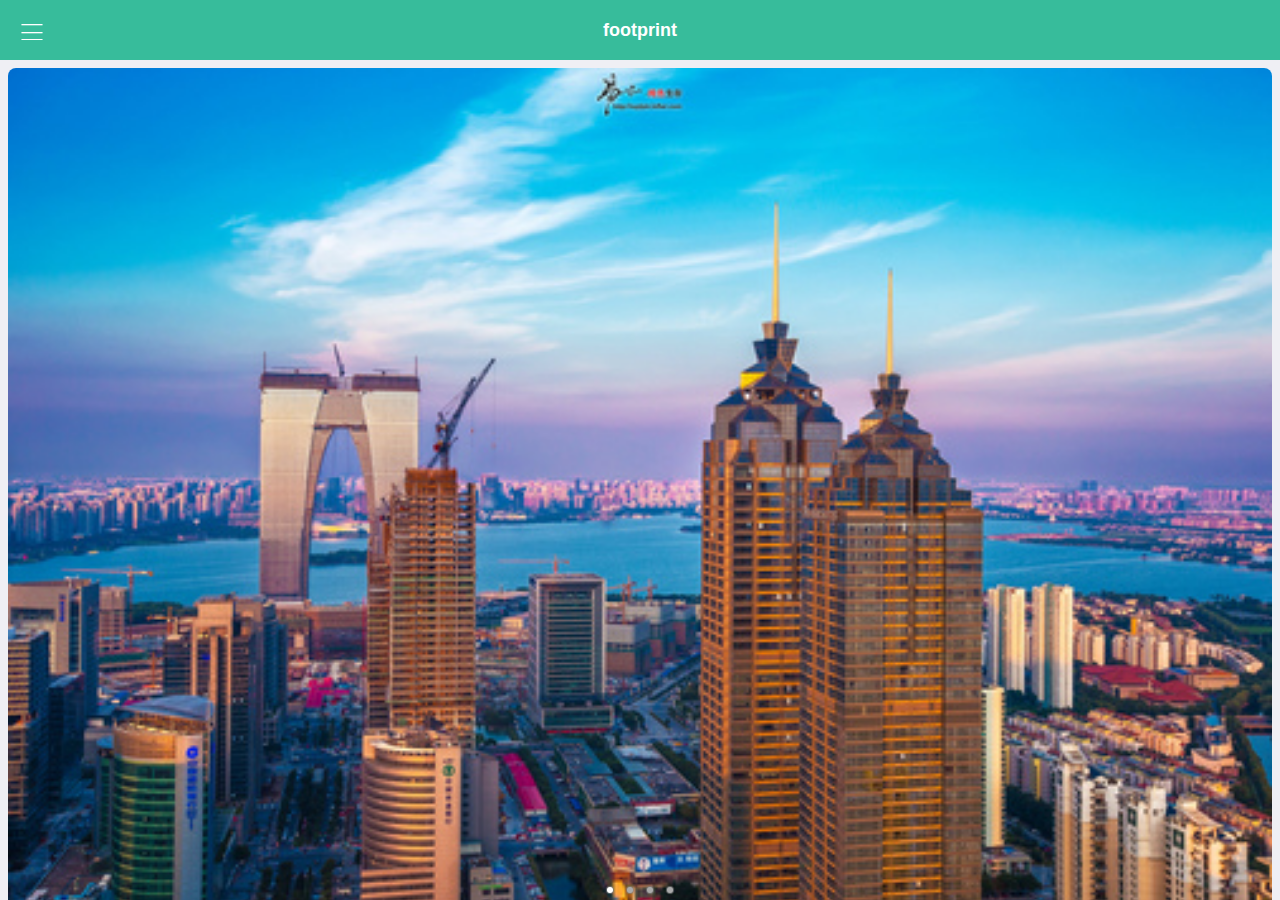
==== index.html @ 0fa5cec8 "lym" ====
<!DOCTYPE html>
<html>

	<head>
		<meta charset="utf-8">
		<meta name="viewport" content="width=device-width,initial-scale=1,minimum-scale=1,maximum-scale=1,user-scalable=no" />
		<title></title>
		<link href="css/reset.css" rel="stylesheet" />
		<link href="css/mui.min.css" rel="stylesheet" />
		<link href="css/fp-index.css" rel="stylesheet" />
		<link href="css/fp-common.css" rel="stylesheet" />
	</head>

	<body>
		<div class="mui-off-canvas-wrap mui-draggable mui-slide-in">
			<!-- 菜单容器 -->
			<aside id="sideMenu" class="mui-off-canvas-left">
				<div class="mui-scroll-wrapper">
					<div class="mui-scroll">
						<ul class="fp-sidemenu-list">
							<li class="fp-sidemenu-item user-item">
								<div>
									<img src="img/cbd.jpg" />
								</div>
							</li>
							<li class="fp-sidemenu-item active">
								游记
							</li>
							<li class="fp-sidemenu-item">
								设置
							</li>
						</ul>
					</div>
				</div>
			</aside>
			<!-- 主页面容器 -->
			<div class="mui-inner-wrap">
				<!-- 主页面标题 -->
				<header class="mui-bar mui-bar-nav">
					<a href="#sideMenu" class="mui-icon mui-action-menu mui-icon-bars mui-pull-left"></a>
					<h1 class="mui-title">footprint</h1>
				</header>
				<div class="mui-content mui-scroll-wrapper">
					<div class="mui-scroll">
						<!-- 主界面具体展示内容 -->
						<div class="fp-index-main">
							<div id="slider" class="mui-slider">
								<div class="mui-slider-group mui-slider-loop">
									<!-- 额外增加的一个节点(循环轮播：第一个节点是最后一张轮播) -->
									<div class="mui-slider-item mui-slider-item-duplicate">
										<a href="#">
											<img src="img/yuantiao.jpg">
										</a>
									</div>
									<!-- 第一张 -->
									<div class="mui-slider-item">
										<a href="#">
											<img src="img/cbd.jpg">
										</a>
									</div>
									<!-- 第二张 -->
									<div class="mui-slider-item">
										<a href="#">
											<img src="img/muwu.jpg">
										</a>
									</div>
									<!-- 第三张 -->
									<div class="mui-slider-item">
										<a href="#">
											<img src="img/shuijiao.jpg">
										</a>
									</div>
									<!-- 第四张 -->
									<div class="mui-slider-item">
										<a href="#">
											<img src="img/yuantiao.jpg">
										</a>
									</div>
									<!-- 额外增加的一个节点(循环轮播：最后一个节点是第一张轮播) -->
									<div class="mui-slider-item mui-slider-item-duplicate">
										<a href="#">
											<img src="img/cbd.jpg">
										</a>
									</div>
								</div>
								<div class="mui-slider-indicator">
									<div class="mui-indicator mui-active"></div>
									<div class="mui-indicator"></div>
									<div class="mui-indicator"></div>
									<div class="mui-indicator"></div>
								</div>
							</div>
							<ul class="fp-index-noteslist">
								<li>
									<a id="test" href="travels.html"><img src="img/muwu.jpg" /></a>
								</li>
								<li>
									<a href="javascrpt:;"><img src="img/shuijiao.jpg" /></a>
								</li>
								<li>
									<a href="javascrpt:;"><img src="img/yuantiao.jpg" /></a>
								</li>
							</ul>
						</div>
					</div>
				</div>
				<div class="mui-off-canvas-backdrop"></div>
			</div>
		</div>
		<script src="js/mui.min.js"></script>
		<script src="js/index.js"></script>
		<script>
			mui.init();
			mui('.mui-content').scroll();
		</script>
	</body>

</html>
---- css/fp-index.css ----
html {
  font-size: 62.5%;
}
header {
  background: #37BC9B !important;
  height: 6rem !important;
}
header a {
  padding: 2rem !important;
  color: #fff !important;
}
header h1 {
  height: 6rem !important;
  line-height: 6rem !important;
  color: #fff !important;
  font-size: 1.8rem !important;
  font-weight: bolder !important;
}

.mui-content {
  padding-top: 6rem !important;
}

.fp-index-main {
  padding: 8px;
}
.fp-index-main #slider {
  border-radius: 8px;
  margin-bottom: 2.5rem;
}
.fp-index-main .fp-index-noteslist {
  width: 100%;
}
.fp-index-main .fp-index-noteslist li {
  width: 100%;
  margin: 1rem 0;
}
.fp-index-main .fp-index-noteslist li a {
  display: block;
  width: 100%;
  height: 180px;
  overflow: hidden;
  border-radius: 8px;
}
.fp-index-main .fp-index-noteslist li img {
  width: 100%;
}

.fp-sidemenu-list {
  padding-top: 40%;
  text-align: center;
  width: 100%;
}
.fp-sidemenu-list .fp-sidemenu-item {
  margin-bottom: 30%;
  color: #ccc;
  font-size: 1.2rem;
}
.fp-sidemenu-list .fp-sidemenu-item.active {
  color: #fff;
  font-size: 1.4rem;
}
.fp-sidemenu-list .fp-sidemenu-item.user-item div img {
  width: 5rem;
  height: 5rem;
  border-radius: 2.5rem;
  border: 2px solid rgba(255, 255, 255, 0.6);
}
---- css/fp-common.css ----
#sideMenu {
  background: #37BC9B;
}

#fp_header {
  background: rgb(250,245,235);
}
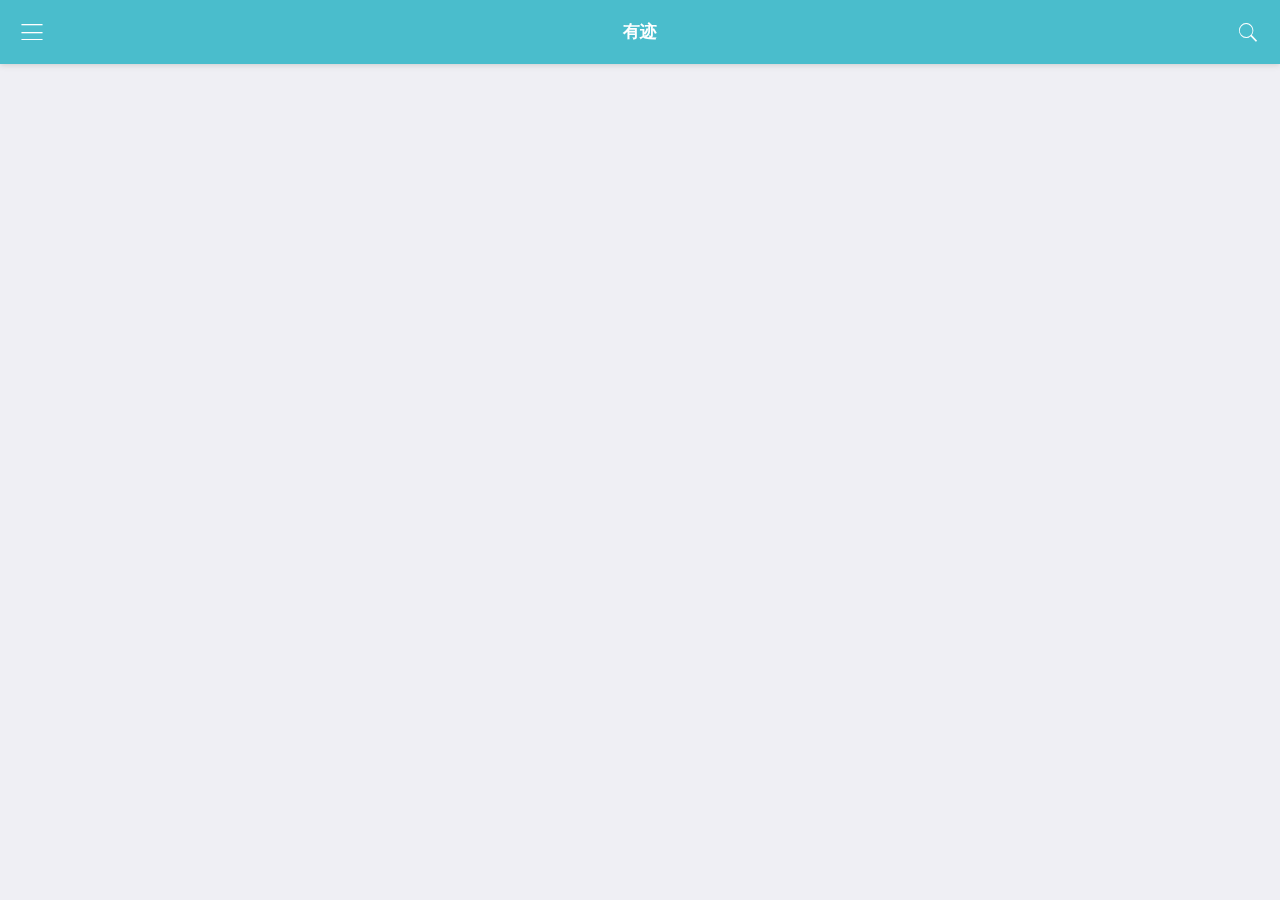
==== commit 51f34ebd: "'finish'" ====
--- a/index.html
+++ b/index.html
@@ -5,113 +5,28 @@
 		<meta charset="utf-8">
 		<meta name="viewport" content="width=device-width,initial-scale=1,minimum-scale=1,maximum-scale=1,user-scalable=no" />
 		<title></title>
+		<link href="css/mui.min.css" rel="stylesheet" />
 		<link href="css/reset.css" rel="stylesheet" />
-		<link href="css/mui.min.css" rel="stylesheet" />
-		<link href="css/fp-index.css" rel="stylesheet" />
-		<link href="css/fp-common.css" rel="stylesheet" />
+		<link href="css/common.css" rel="stylesheet" />
+		<link href="css/index.css" rel="stylesheet" />
 	</head>
 
 	<body>
-		<div class="mui-off-canvas-wrap mui-draggable mui-slide-in">
-			<!-- 菜单容器 -->
-			<aside id="sideMenu" class="mui-off-canvas-left">
-				<div class="mui-scroll-wrapper">
-					<div class="mui-scroll">
-						<ul class="fp-sidemenu-list">
-							<li class="fp-sidemenu-item user-item">
-								<div>
-									<img src="img/cbd.jpg" />
-								</div>
-							</li>
-							<li class="fp-sidemenu-item active">
-								游记
-							</li>
-							<li class="fp-sidemenu-item">
-								设置
-							</li>
-						</ul>
-					</div>
-				</div>
-			</aside>
-			<!-- 主页面容器 -->
-			<div class="mui-inner-wrap">
-				<!-- 主页面标题 -->
-				<header class="mui-bar mui-bar-nav">
-					<a href="#sideMenu" class="mui-icon mui-action-menu mui-icon-bars mui-pull-left"></a>
-					<h1 class="mui-title">footprint</h1>
-				</header>
-				<div class="mui-content mui-scroll-wrapper">
-					<div class="mui-scroll">
-						<!-- 主界面具体展示内容 -->
-						<div class="fp-index-main">
-							<div id="slider" class="mui-slider">
-								<div class="mui-slider-group mui-slider-loop">
-									<!-- 额外增加的一个节点(循环轮播：第一个节点是最后一张轮播) -->
-									<div class="mui-slider-item mui-slider-item-duplicate">
-										<a href="#">
-											<img src="img/yuantiao.jpg">
-										</a>
-									</div>
-									<!-- 第一张 -->
-									<div class="mui-slider-item">
-										<a href="#">
-											<img src="img/cbd.jpg">
-										</a>
-									</div>
-									<!-- 第二张 -->
-									<div class="mui-slider-item">
-										<a href="#">
-											<img src="img/muwu.jpg">
-										</a>
-									</div>
-									<!-- 第三张 -->
-									<div class="mui-slider-item">
-										<a href="#">
-											<img src="img/shuijiao.jpg">
-										</a>
-									</div>
-									<!-- 第四张 -->
-									<div class="mui-slider-item">
-										<a href="#">
-											<img src="img/yuantiao.jpg">
-										</a>
-									</div>
-									<!-- 额外增加的一个节点(循环轮播：最后一个节点是第一张轮播) -->
-									<div class="mui-slider-item mui-slider-item-duplicate">
-										<a href="#">
-											<img src="img/cbd.jpg">
-										</a>
-									</div>
-								</div>
-								<div class="mui-slider-indicator">
-									<div class="mui-indicator mui-active"></div>
-									<div class="mui-indicator"></div>
-									<div class="mui-indicator"></div>
-									<div class="mui-indicator"></div>
-								</div>
-							</div>
-							<ul class="fp-index-noteslist">
-								<li>
-									<a id="test" href="travels.html"><img src="img/muwu.jpg" /></a>
-								</li>
-								<li>
-									<a href="javascrpt:;"><img src="img/shuijiao.jpg" /></a>
-								</li>
-								<li>
-									<a href="javascrpt:;"><img src="img/yuantiao.jpg" /></a>
-								</li>
-							</ul>
-						</div>
-					</div>
-				</div>
-				<div class="mui-off-canvas-backdrop"></div>
-			</div>
-		</div>
+
+		<header class="mui-bar mui-bar-nav">
+			<a href="javascript:;" class="mui-icon mui-action-menu mui-icon-bars mui-pull-left"></a>
+			<a id="placeSearch" href="javascript:;" class="mui-icon mui-icon-search mui-pull-right"></a>
+			<h1 class="mui-title">
+				<span class="fp-index-title">有迹</span>
+				<input class="fp-search-input" placeholder="输入目的地">
+			</h1>
+
+		</header>
 		<script src="js/mui.min.js"></script>
+		<script src="js/jquery-1.11.0.js"></script>
+		<script src="js/common.js"></script>
 		<script src="js/index.js"></script>
 		<script>
-			mui.init();
-			mui('.mui-content').scroll();
 		</script>
 	</body>
 
--- a/css/common.css
+++ b/css/common.css
@@ -0,0 +1,152 @@
+\n
+/*clear-fix*/
+
+.clear-fix {
+	zoom: 1
+}
+
+.clear-fix:after {
+	display: block;
+	clear: both;
+	content: "";
+}
+
+
+/*clear-fix*/
+
+a:active {
+	color: #ccc;
+}
+
+#sideMenu {
+	background: #4ABDCC;
+}
+
+#fp_header {
+	background: rgb(250, 245, 235);
+}
+
+#header {
+	background-color: #4ABDCC;
+}
+
+#header a,
+#header h1 {
+	color: #fff;
+}
+
+.icon-home {
+	font-size: 24px;
+	padding: 10px 0;
+}
+
+#mc {
+	width: 100%;
+	height: 120px;
+	margin: 15px auto;
+	border-radius: 4px;
+	border: 1px solid #ccc;
+}
+
+.mui-bar-transparent {
+	background-color: rgba(74, 189, 204, 0);
+}
+
+.pop-bg {
+	position: fixed;
+	top: 0;
+	left: 0;
+	bottom: 0;
+	right: 0;
+	background-color: rgba(0, 0, 0, 0.4);
+}
+
+.sConfirm {
+	width: 90%;
+	position: fixed;
+	left: 5%;
+	top: 50%;
+	transform: translateY(-50%);
+	-webkit-transform: translateY(-50%);
+	background-color: #fff;
+	border-radius: 4px;
+	padding: 15px;
+	font-size: 14px;
+	z-index: 9999;
+}
+
+.sConfirm-title {
+	color: #4ABDCC;
+	margin-bottom: 10px;
+}
+
+.sConfirm-tips {
+	margin-bottom: 10px;
+	font-size: 12px;
+}
+
+.sConfirm-btns {
+	float: right;
+}
+
+.sConfirm-btns a {
+	float: left;
+	margin-right: 25px;
+}
+
+.sConfirm-btns .cancel {
+	color: #999;
+}
+
+.sConfirm-btns .confirm {
+	color: #4ABDCC;
+}
+
+.BMap_cpyCtrl {
+	display: none;
+}
+
+.anchorBL {
+	display: none;
+}
+
+.imgView {
+	position: fixed;
+	top: 0;
+	left: 0;
+	right: 0;
+	bottom: 0;
+	z-index: 9999;
+	background-color: #000;
+	width: 100%;
+	height: 100%;
+}
+
+.imgView img {
+	width: 100%;
+	position: absolute;
+	top: 50%;
+	transform: translateY(-50%);
+}
+
+.fp-userpic-box {
+	position:relative;
+	width:60px;
+	height:60px;
+	overflow:hidden;
+	border-radius:50%;
+	box-shadow: 0 0 1px 1px #e1e1e1;
+}
+.fp-userpic-box img {
+	width:auto;
+	height:auto;
+	top: 50%;
+	left: 50%;
+	transform: translateY(-50%) translateX(-50%);
+	position: absolute;
+}
+.noDataTips{
+	text-align: center;
+	line-height: 40px;
+	font-size: 14px;
+}--- a/css/index.css
+++ b/css/index.css
@@ -0,0 +1,216 @@
+html {
+	font-size: 20px !important;
+}
+
+header {
+	background: #4ABDCC !important;
+	height: 3.2rem !important;
+}
+
+header a {
+	padding: 1rem !important;
+	color: #fff !important;
+}
+
+header h1 {
+	height: 3.2rem !important;
+	line-height: 3.2rem !important;
+	text-align: center;
+}
+header h1 img{
+	display: inline-block;
+}
+.fp-index-main {
+	padding: 8px;
+}
+
+.fp-index-main #slider {
+	border-radius: 8px;
+	margin-bottom: 0.25rem;
+	height: 220px;
+}
+
+.fp-index-newnotestitle {
+	font-size: 12px;
+	color: #666;
+	text-align: center;
+	text-shadow: 1px 1px 1px #999;
+}
+
+.fp-index-title{
+	color: #FFF;
+	font-weight: 600;
+}
+
+.fp-index-main .fp-index-noteslist {
+	width: 100%;
+}
+
+.fp-index-main .fp-index-noteslist li {
+	width: 100%;
+	margin: 0.5rem 0;
+	height: 180px;
+	border-radius: 8px;
+	position: relative;
+	background-size: cover !important;
+}
+
+.fp-index-main .fp-index-noteslist li a {
+	display: block;
+	width: 100%;
+	height: 100%;
+	overflow: hidden;
+	border-radius: 8px;
+	padding: 15px;
+	position: relative;
+	z-index: 4;
+}
+
+.fp-sidemenu-list {
+	padding-top: 40%;
+	text-align: center;
+	width: 100%;
+}
+
+.fp-sidemenu-list .fp-sidemenu-item {
+	margin-bottom: 30%;
+	color: #eee;
+	font-size: 0.6rem;
+}
+
+.fp-sidemenu-item a {
+	display: block;
+}
+
+.fp-sidemenu-list .fp-sidemenu-item.active {
+	color: #fff;
+	font-size: 0.7rem;
+}
+
+.fp-index-add {
+	width: 50px;
+	height: 50px;
+	line-height: 50px;
+	text-align: center;
+	border-radius: 25px;
+	background: #4ABDCC;
+	font-size: 30px;
+	color: #fff;
+	position: fixed;
+	bottom: 20px;
+	right: 20px;
+	z-index: 6;
+}
+
+.fp-userpic-box {
+	margin: 0 auto;	
+}
+
+.fp-index-note-title{
+	color: #fff;
+	font-size: 18px;
+}
+
+.fp-index-noteslist li:before{
+	content: '';
+	width: 100%;
+	height: 180px;
+	position: absolute;
+	left: 0;
+	top: 0;
+	background: linear-gradient(to right, rgba(0,0,0,.3) , rgba(255,255,255,0.1)); /* 标准的语法 */
+	z-index: 3;
+	border-radius: 8px;
+}
+.fp-index-noteslist li a p{
+	margin-bottom: 10px;
+}
+.fp-index-noteslist li a p:before, .hotNoteTag-title:before{
+	width: 4px;
+    background-color: #4ABDCC;
+    height: 14px;
+    border-radius: 40px;
+    display: inline-block;
+    content: '';
+    margin-right: 8px;
+    vertical-align: middle;
+}
+.fp-idnex-note-disp{
+	font-size: 10px;
+	color: #fff;
+	/*display: block;*/
+	line-height: 18px;
+	margin-right: 6px;
+}
+.fp-idnex-note-writer{
+	position: absolute;
+	left: 15px;
+	bottom: 15px;
+	width: calc(100% - 30px);
+	height: 40px;
+}
+.fp-idnex-note-writer .fp-userpic-box{
+	width: 35px;
+	height: 35px;
+	position: absolute;
+	left: 0;
+	bottom: 0;
+	/*background: url(../img/cbd.jpg) no-repeat center center;*/
+	background-size: cover !important;
+}
+.fp-idnex-note-writer > span{
+	position: absolute;
+	left: 45px;
+	bottom: 11px;
+	font-size: 12px;
+	line-height: 12px;
+}
+
+.fp-search-input{
+	height: 30px;
+	line-height: 30px;
+	width: 0;
+	display: none;
+	background-color: rgba(0,0,0,.1);
+	border-radius: 4px;
+	/*float: left;*/
+	margin-top: 17px;
+	border: none;
+	color: #FFF;
+	padding-left: 12px;
+	user-select: text;
+}
+
+.fp-index-edit-btn{
+	position: absolute;
+	top: -35px;
+	right: -5px;
+	background-color: #4ABDCC;
+	display: none;
+	width: 80px;
+	height: 26px;
+	line-height: 26px;
+	font-size: 12px;
+	border-radius: 8px;
+	color: #FFF;
+}
+.hotNoteTag, .hotNoteTag-title{
+	color: #FFF;
+	text-shadow: 1px 1px 3px #111;
+	position: absolute;
+	z-index: 9999;
+	top: 20px;
+	left: 20px;
+	font-size: 16px;
+}
+.hotNoteTag-title{
+	top: 50px;
+}
+
+.mui-slider-item > a{
+	height: 100%;
+	background-size: cover !important;
+}
+::-webkit-input-placeholder {
+	color: #FFF; 
+} 